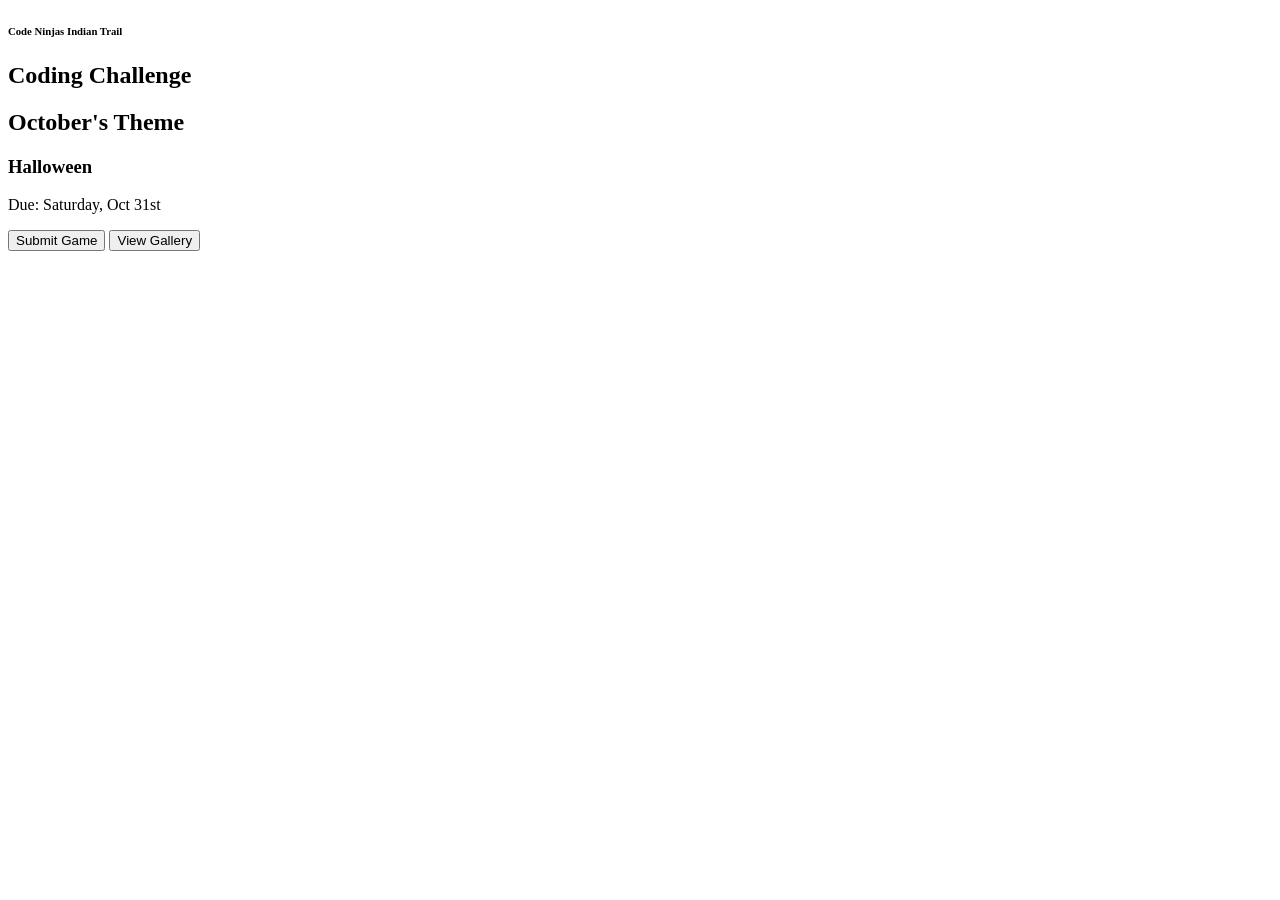
==== index.html @ 8c50071f "Create index.html" ====
<!DOCTYPE html>
<html>
<head>
<link rel="stylesheet" href="styles.css" type="text/css">
</head>

<body>
<section>
  <h6>Code Ninjas Indian Trail</h6>
  <h1>Coding Challenge</h1>
  <section class="theme">
    <h2> October's Theme</h2>
    <h3>Halloween</h3>
    <p> Due: Saturday, Oct 31st </p>
  </section>
  
  <button>Submit Game</button> 
  <button class="secondaryBtn">View Gallery</button> 
  
</section>
</body>
</html>
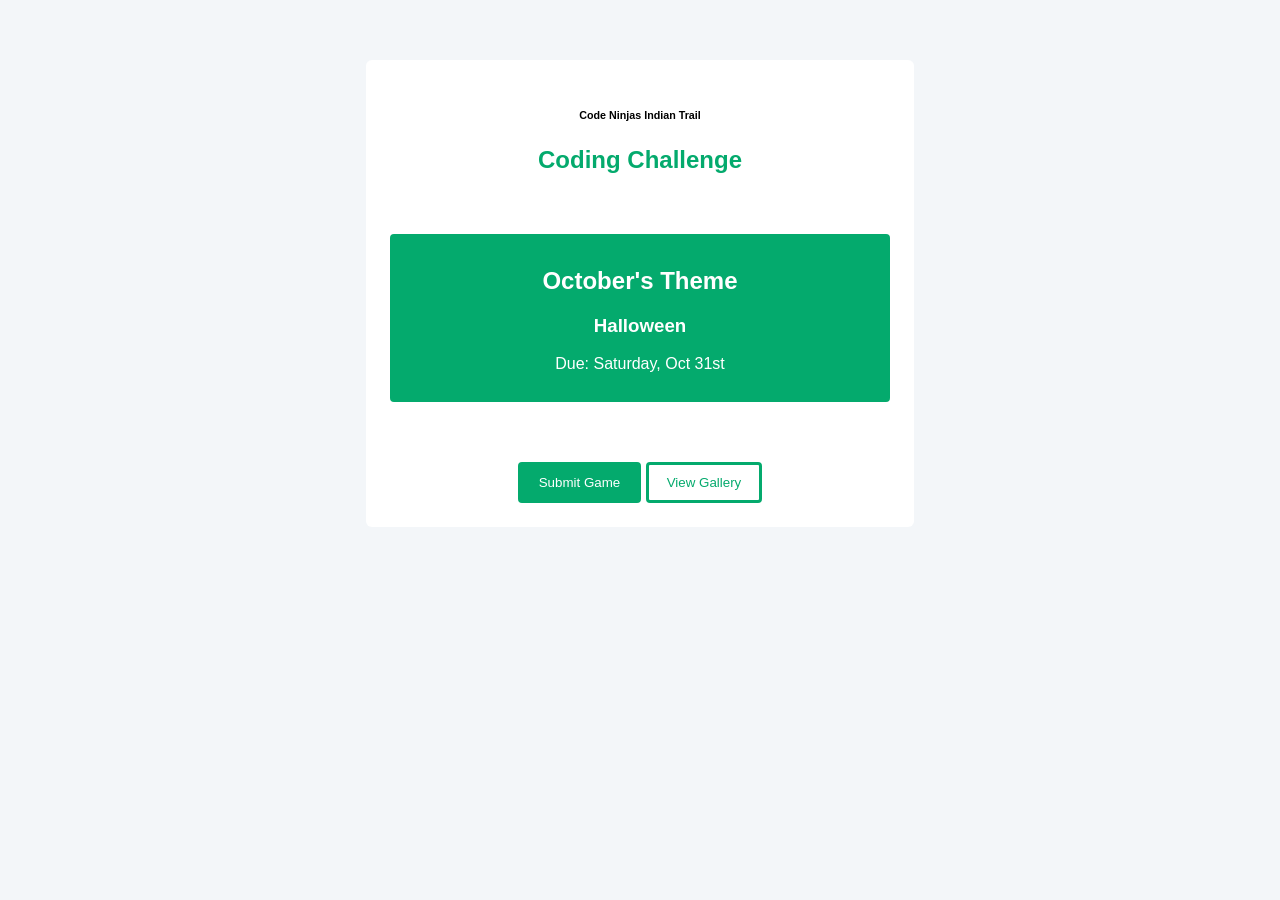
==== commit 4803585d: "added "press start" google font" ====
--- a/index.html
+++ b/index.html
@@ -2,6 +2,7 @@
 <html>
 <head>
 <link rel="stylesheet" href="styles.css" type="text/css">
+<link rel="stylesheet" href="https://fonts.googleapis.com/css2?family=Press+Start+2P&display=swap">
 </head>
 
 <body>
--- a/styles.css
+++ b/styles.css
@@ -0,0 +1,45 @@
+body {
+  font-family: Arial, sans-serif;
+  background-color: #f3f6f9;
+  margin: 0;
+  text-align: center;
+}
+section {
+  max-width: 500px;
+  margin: 60px auto;
+  background: white;
+  padding: 24px;
+  border-radius: 6px;
+}
+h1 {
+  color: #04AA6D;
+}
+
+button {
+  background:#04AA6D;
+  color:white;
+  border:solid;
+  padding:10px 18px;
+  border-radius:4px;
+  border-color:#04AA6D;
+
+}
+button.secondaryBtn {
+  background:white;
+  color:#04AA6D;
+  border:solid;
+  padding:10px 18px;
+  border-radius:4px;
+  border-color:#04AA6D;
+}
+
+.theme{
+  background:#04AA6D;
+  color:white;
+  border:solid;
+  padding:10px 18px;
+  border-radius:4px;
+  border-color:#04AA6D;
+
+
+}
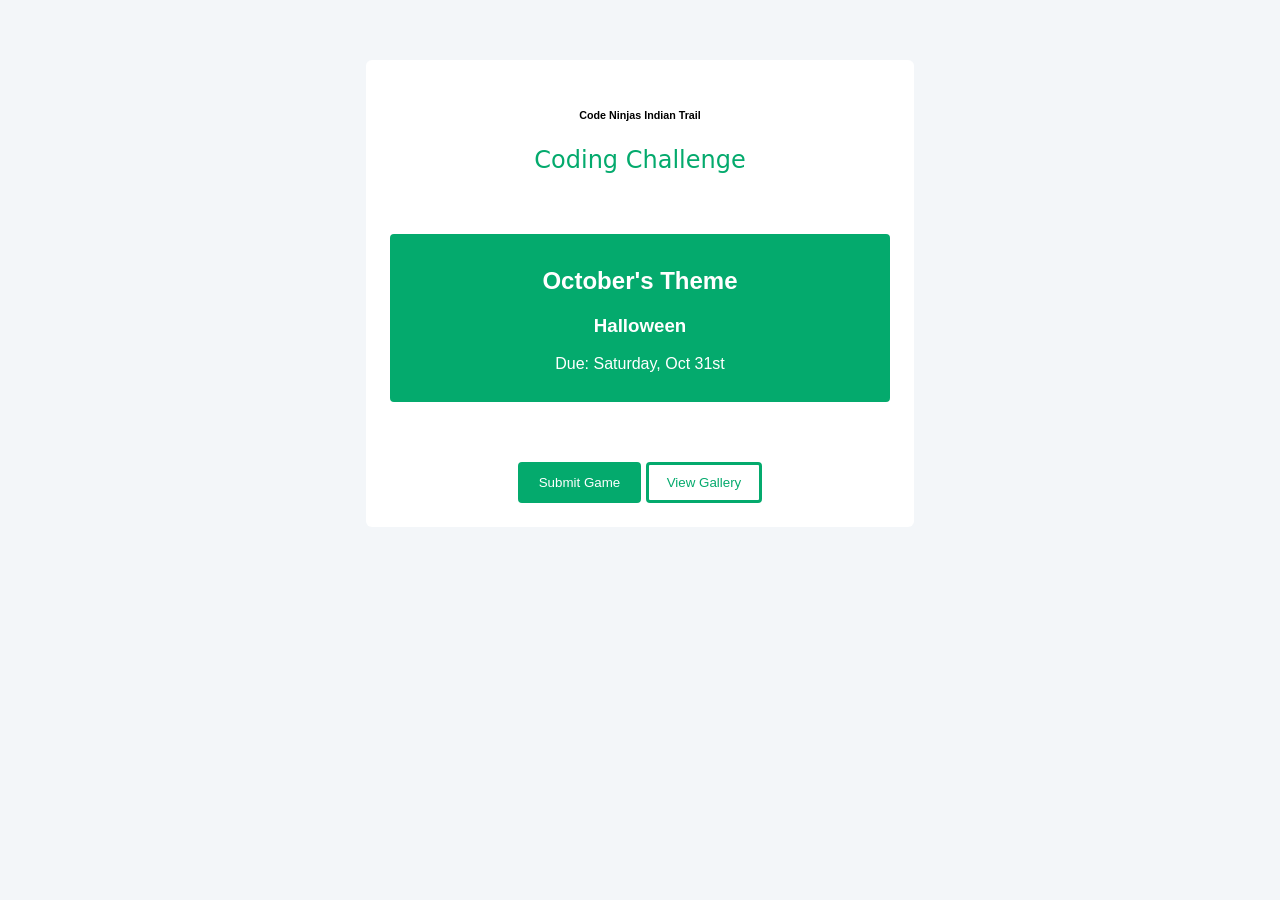
==== commit cda3e46e: "Update index.html removed "press start" class" ====
--- a/styles.css
+++ b/styles.css
@@ -13,6 +13,9 @@
 }
 h1 {
   color: #04AA6D;
+  font-family: "Press Start 2P", system-ui;
+  font-weight: 400;
+  font-style: normal;
 }
 
 button {
@@ -40,6 +43,7 @@
   padding:10px 18px;
   border-radius:4px;
   border-color:#04AA6D;
+}
 
 
-}
+
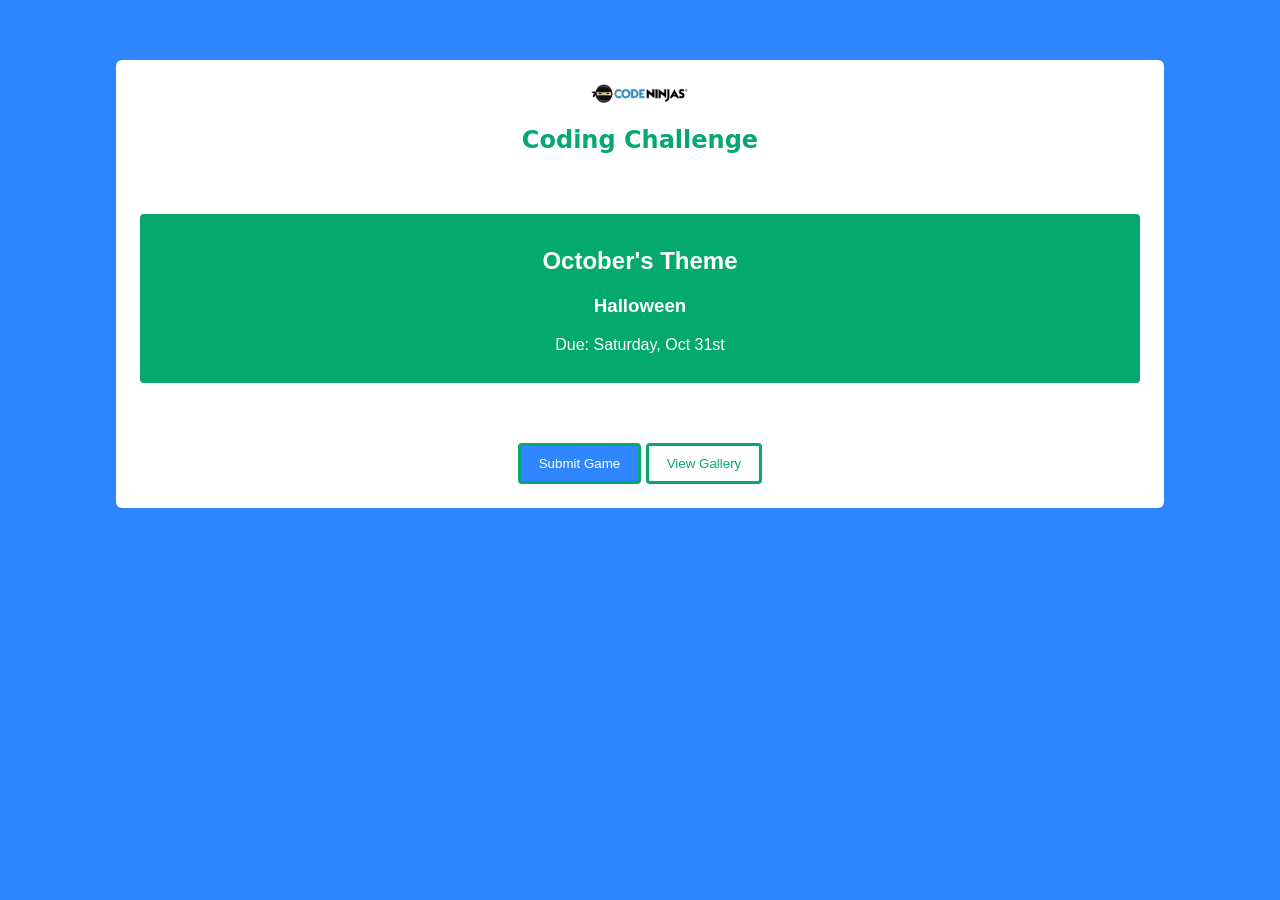
==== commit d0d39d06: "Update index.html" ====
--- a/index.html
+++ b/index.html
@@ -7,7 +7,7 @@
 
 <body>
 <section>
-  <h6>Code Ninjas Indian Trail</h6>
+  <img src="assets/Horizontal Logo.png" alt="Code Ninjas Logo" width="100">
   <h1>Coding Challenge</h1>
   <section class="theme">
     <h2> October's Theme</h2>
--- a/styles.css
+++ b/styles.css
@@ -1,11 +1,11 @@
 body {
   font-family: Arial, sans-serif;
-  background-color: #f3f6f9;
+  background-color: #3086FF;
   margin: 0;
   text-align: center;
 }
 section {
-  max-width: 500px;
+  max-width: 1000px;
   margin: 60px auto;
   background: white;
   padding: 24px;
@@ -14,12 +14,12 @@
 h1 {
   color: #04AA6D;
   font-family: "Press Start 2P", system-ui;
-  font-weight: 400;
+  font-weight: 600;
   font-style: normal;
 }
 
 button {
-  background:#04AA6D;
+  background:#3086FF;
   color:white;
   border:solid;
   padding:10px 18px;
